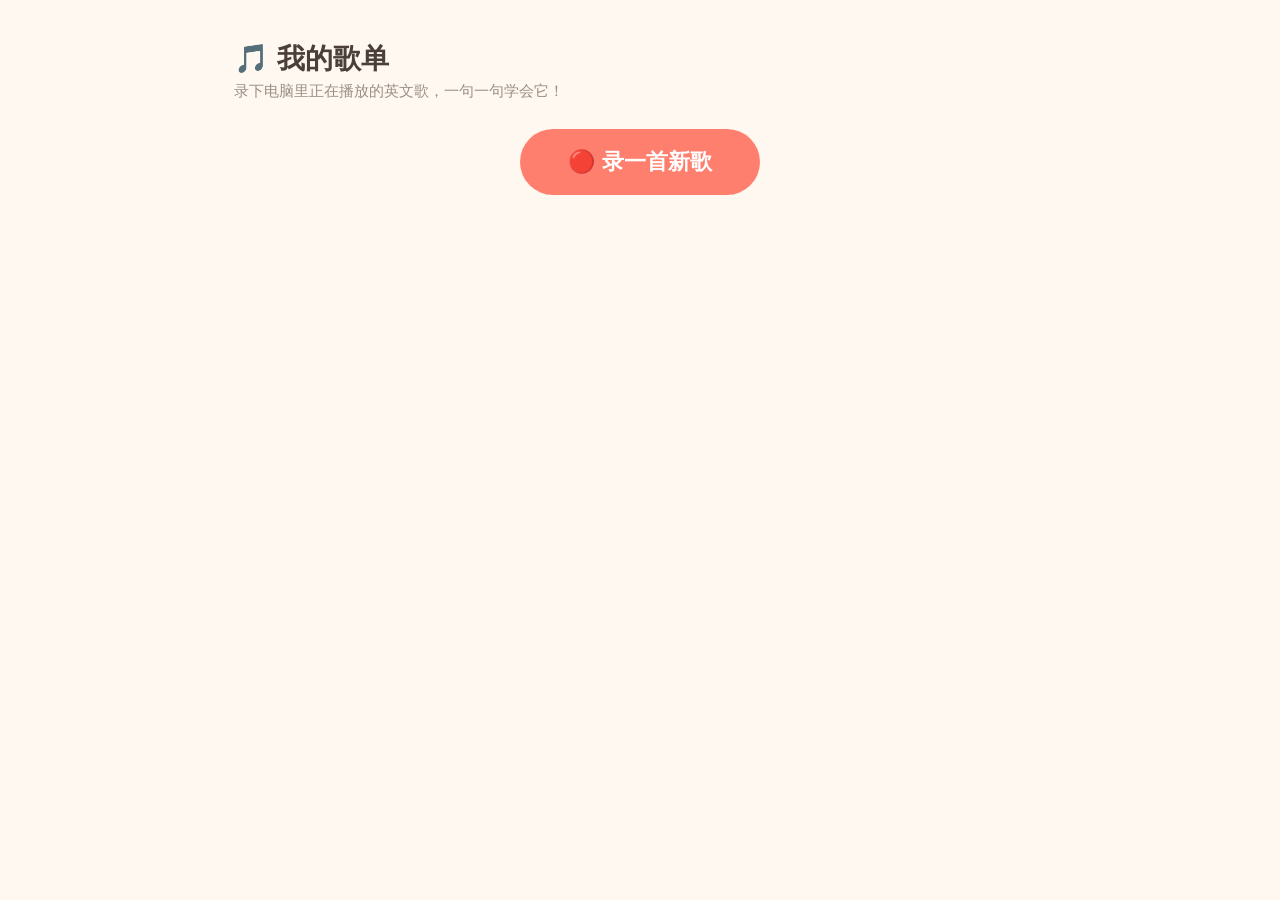
==== frontend/index.html @ c160cbda "feat: 学习页逐句手动修改连读/吞音标注——每句只存 -/^ 标记文本（spec-change 废弃 liaison/swallow），句卡右下角弹窗编辑，保存校验词序列一致，可一键恢复自动标注" ====
<!DOCTYPE html>
<html lang="zh-CN">
<head>
<meta charset="UTF-8">
<meta name="viewport" content="width=device-width, initial-scale=1.0">
<title>tinker · 唱歌学英文</title>
<link rel="stylesheet" href="style.css">
</head>
<body>

<!-- 歌曲库 -->
<section class="screen active" id="s1">
  <h1>🎵 我的歌单</h1>
  <p class="sub">录下电脑里正在播放的英文歌，一句一句学会它！</p>

  <div class="center">
    <button class="btn btn-big btn-coral" id="btn-new">🔴 录一首新歌</button>
  </div>

  <div id="song-list"></div>
  <p class="empty-hint" id="empty-hint" hidden>还没有录过歌，点上面的按钮开始吧！</p>
</section>

<!-- 内录 -->
<section class="screen" id="s2">
  <div class="rec-wrap">
    <h1>🎧 录制电脑里的歌</h1>
    <p class="rec-hint">
      ① 先在浏览器里打开网易云音乐，找到要学的歌<br>
      ② 点下面的按钮开始录音，<b>看到波纹动画后</b>马上播放歌曲<br>
      ③ 歌放完了，再点一次结束
    </p>

    <div class="rec-dot" id="rec-dot">🎙️</div>
    <div class="rec-time" id="rec-time">00:00</div>

    <div class="wave" id="rec-wave" hidden>
      <i></i><i></i><i></i><i></i><i></i><i></i><i></i><i></i><i></i><i></i>
    </div>

    <p class="rec-hint" id="rec-status">准备好了就开始</p>
    <button class="btn btn-big btn-coral" id="btn-rec-toggle">⏺ 开始录音</button>
    <p class="error" id="rec-error" hidden></p>
  </div>
</section>

<!-- 贴歌词 -->
<section class="screen" id="s3">
  <div class="learn-head">
    <button class="btn btn-ghost" id="btn-lyrics-back">← 返回</button>
    <div>
      <h1 class="head-title" id="lyrics-song-title"></h1>
      <p class="sub">把歌词贴进来，一句一行；有中文翻译就贴在英文句后面，会自动对上</p>
    </div>
  </div>
  <textarea id="lyrics-text" rows="10"
    placeholder="Twinkle, twinkle, little star&#10;一闪一闪小星星&#10;How I wonder what you are&#10;我多想知道你是什么&#10;……（不贴翻译也能学）"></textarea>
  <p class="error" id="lyrics-error" hidden></p>
  <div class="center">
    <button class="btn btn-big btn-teal" id="btn-align">✨ 保存并开始分句</button>
  </div>
  <p class="rec-hint" id="align-status" hidden>正在一句一句听歌……🎵 可能要等一两分钟，别走开</p>
</section>

<!-- 逐句学习 -->
<section class="screen" id="s4">
  <div class="learn-head">
    <button class="btn btn-ghost" id="btn-learn-back">← 返回</button>
    <div>
      <h1 class="head-title" id="learn-song-title"></h1>
      <p class="sub">点一句，听一句；跟着唱会它</p>
    </div>
  </div>

  <p class="legend">小技巧标记：<b>︶</b> 下划线的两个词要连起来读 &nbsp;·&nbsp; <b>灰色的字母</b> 轻轻带过（吞音）</p>
  <div id="line-list"></div>

  <div class="center">
    <button class="btn btn-big btn-coral" id="btn-sing">🎤 我唱一遍</button>
    <p class="rec-hint" id="sing-hint" hidden>🎧 最好戴上耳机，跟着音乐大声唱！唱完再点一次按钮</p>
    <p class="error" id="sing-error" hidden></p>
  </div>

  <div class="player-bar">
    <button class="pbtn" id="btn-prev" title="上一句（←）">
      <svg viewBox="0 0 24 24" fill="none" stroke="currentColor" stroke-width="2.4" stroke-linecap="round" stroke-linejoin="round"><path d="M6 5v14"/><path d="M20 5.5v13L9.5 12z" fill="currentColor" stroke="none"/></svg>
    </button>
    <button class="pbtn main" id="btn-play" title="播放 / 暂停（空格）"></button>
    <button class="pbtn" id="btn-next" title="下一句（→）">
      <svg viewBox="0 0 24 24" fill="none" stroke="currentColor" stroke-width="2.4" stroke-linecap="round" stroke-linejoin="round"><path d="M18 5v14"/><path d="M4 5.5v13L14.5 12z" fill="currentColor" stroke="none"/></svg>
    </button>
    <button class="pbtn" id="btn-loop" title="单句循环（↑）：点亮后反复唱这一句">
      <svg viewBox="0 0 24 24" fill="none" stroke="currentColor" stroke-width="2.4" stroke-linecap="round" stroke-linejoin="round"><path d="M17 2.5l3.5 3.5L17 9.5"/><path d="M4 11V9.5A3.5 3.5 0 017.5 6h13"/><path d="M7 21.5L3.5 18 7 14.5"/><path d="M20 13v1.5a3.5 3.5 0 01-3.5 3.5h-13"/></svg>
    </button>
    <button class="pbtn" id="btn-speed" title="变速（↓）">🐢</button>
    <span class="speed" id="speed-label">1x</span>
  </div>
</section>

<!-- 跟唱评估 -->
<section class="screen" id="s5">
  <h1>🎤 我唱得怎么样？</h1>
  <p class="sub" id="eval-song-title"></p>

  <div class="card score-hero">
    <div class="emoji" id="eval-emoji">🌈</div>
    <h2 id="eval-summary">评估中……</h2>
    <p class="sub">青绿色是原唱老师，粉色是你唱的</p>

    <div class="pitch-box">
      <canvas id="pitch-canvas" width="760" height="220"></canvas>
      <div class="pitch-legend">
        <span><i style="background:#3BBFB5"></i>原唱</span>
        <span><i style="background:#FF7F6E"></i>我唱的</span>
        <span><i style="background:#FFC53D"></i>要注意的地方</span>
      </div>
    </div>
  </div>

  <div class="judge-list" id="judge-list"></div>

  <div class="center" style="display:flex; gap:14px; justify-content:center;">
    <button class="btn btn-big btn-coral btn-mid" id="btn-sing-again">🎤 再唱一次</button>
    <button class="btn btn-big btn-teal btn-mid" id="btn-back-learn">📖 回去练习</button>
  </div>
</section>

<!-- 保存对话框 -->
<dialog id="save-dialog">
  <h2>🎉 录好啦！这首歌叫什么？</h2>
  <input type="text" id="song-title" maxlength="100" placeholder="比如：Twinkle Twinkle Little Star">
  <div class="dialog-actions">
    <button class="btn btn-ghost" id="btn-save-cancel">不要了</button>
    <button class="btn btn-teal btn-md" id="btn-save-ok">保存</button>
  </div>
</dialog>

<!-- 删除二次确认对话框 -->
<dialog id="delete-dialog">
  <h2>🗑 要把这首歌删掉吗？</h2>
  <p class="dialog-text">「<span id="delete-song-title"></span>」删掉就找不回来了哦</p>
  <div class="dialog-actions">
    <button class="btn btn-ghost" id="btn-delete-cancel">先留着</button>
    <button class="btn btn-coral btn-md" id="btn-delete-ok">删掉</button>
  </div>
</dialog>

<!-- 修改标注对话框 -->
<dialog id="markup-dialog">
  <h2 id="markup-title">✏️ 修改标注</h2>
  <p class="dialog-text" id="markup-original"></p>
  <textarea id="markup-text" rows="3" spellcheck="false"></textarea>
  <p class="legend">连起来读：两词中间加 <b>-</b>（But-I） &nbsp;·&nbsp; 轻轻带过：用 <b>^</b> 包住字母（wan^t^）</p>
  <p class="error" id="markup-error" hidden></p>
  <div class="dialog-actions">
    <button class="btn btn-ghost" id="btn-markup-reset">↺ 恢复自动</button>
    <button class="btn btn-ghost" id="btn-markup-cancel">取消</button>
    <button class="btn btn-teal btn-md" id="btn-markup-save">保存</button>
  </div>
</dialog>

<script src="app.js"></script>
</body>
</html>
---- frontend/style.css ----
/* tinker 设计基调：奶油底色 + 珊瑚粉/青绿，圆角，大字体，适合儿童（与 docs/specs/mvp/ui-mockup.html 定稿一致） */
:root {
  --bg: #FFF8F0;
  --card: #FFFFFF;
  --ink: #4A4039;
  --ink-soft: #9A8F85;
  --coral: #FF7F6E;
  --coral-soft: #FFE3DE;
  --teal: #3BBFB5;
  --teal-soft: #D9F4F2;
  --yellow-soft: #FFF3D6;
  --purple: #9B8CF2;
  --radius: 20px;
}
* { margin: 0; padding: 0; box-sizing: border-box; }
body {
  font-family: "PingFang SC", "Microsoft YaHei", sans-serif;
  background: var(--bg);
  color: var(--ink);
  min-height: 100vh;
}

.screen { display: none; padding: 40px 24px; max-width: 860px; margin: 0 auto; }
.screen.active { display: block; }
.center { text-align: center; margin: 28px 0; }

h1 { font-size: 28px; margin-bottom: 4px; }
.sub { color: var(--ink-soft); font-size: 15px; }
.error { color: var(--coral); margin-top: 16px; font-size: 15px; }
.empty-hint { text-align: center; color: var(--ink-soft); margin-top: 40px; font-size: 16px; }

.btn {
  border: none; border-radius: 999px; cursor: pointer;
  font-family: inherit; font-weight: bold; color: #fff;
  transition: transform .1s; white-space: nowrap;
}
.btn:active { transform: scale(.96); }
.btn-big { font-size: 22px; padding: 18px 48px; }
.btn-md { font-size: 16px; padding: 12px 32px; }
.btn-coral { background: var(--coral); }
.btn-teal { background: var(--teal); }
.btn-ghost {
  background: transparent; color: var(--ink-soft);
  border: 2px solid #E8DFD5; font-size: 14px; padding: 10px 24px;
}

/* 歌曲卡片 */
.song-item {
  display: flex; align-items: center; gap: 16px;
  padding: 16px; border-radius: var(--radius); background: var(--card);
  margin-top: 14px; box-shadow: 0 4px 16px rgba(74,64,57,.08); cursor: pointer;
}
.song-item:hover { outline: 3px solid var(--coral-soft); }
.song-cover {
  width: 64px; height: 64px; border-radius: 16px; flex-shrink: 0;
  display: flex; align-items: center; justify-content: center; font-size: 30px;
}
.song-meta { flex: 1; }
.song-name { font-size: 19px; font-weight: bold; }
.song-info { font-size: 13px; color: var(--ink-soft); margin-top: 4px; }
.song-del {
  width: 48px; height: 48px; border-radius: 50%; border: none; cursor: pointer;
  font-size: 20px; background: var(--yellow-soft); flex-shrink: 0;
}
.song-del:hover { background: var(--coral-soft); }
/* 拖拽排序：拖起的那张卡片半透明，其余卡片照常排列形成落点 */
.song-item { cursor: grab; }
.song-item.dragging { opacity: .4; cursor: grabbing; }

/* 录音页 */
.rec-wrap { text-align: center; padding-top: 24px; }
.rec-dot {
  width: 160px; height: 160px; border-radius: 50%; margin: 32px auto;
  background: var(--coral); display: flex; align-items: center; justify-content: center;
  font-size: 56px; color: #fff; position: relative;
}
.rec-dot.recording::before, .rec-dot.recording::after {
  content: ""; position: absolute; inset: -14px; border-radius: 50%;
  border: 4px solid var(--coral); opacity: .5; animation: ripple 1.6s infinite;
}
.rec-dot.recording::after { animation-delay: .8s; }
@keyframes ripple { from { transform: scale(.9); opacity: .6; } to { transform: scale(1.25); opacity: 0; } }
.rec-time { font-size: 44px; font-weight: bold; font-variant-numeric: tabular-nums; }
.rec-hint { color: var(--ink-soft); margin: 12px 0 28px; font-size: 16px; line-height: 1.7; }
.wave { display: flex; gap: 5px; justify-content: center; align-items: flex-end; height: 56px; margin: 20px 0; }
.wave i { width: 7px; border-radius: 4px; background: var(--teal); animation: bounce 1s infinite ease-in-out; }
.wave i:nth-child(2n) { animation-delay: .15s; }
.wave i:nth-child(3n) { animation-delay: .3s; }
.wave i:nth-child(4n) { animation-delay: .45s; }
@keyframes bounce { 0%,100% { height: 12px; } 50% { height: 52px; } }

/* 保存对话框 */
dialog {
  border: none; border-radius: var(--radius); padding: 28px;
  background: var(--card); color: var(--ink);
  box-shadow: 0 12px 40px rgba(74,64,57,.25); width: min(440px, 90vw);
}
dialog::backdrop { background: rgba(74,64,57,.4); }
dialog h2 { font-size: 20px; margin-bottom: 18px; }
.dialog-text { font-size: 16px; line-height: 1.6; }
dialog input, dialog textarea {
  width: 100%; font-size: 17px; padding: 12px 16px; border-radius: 12px;
  border: 2px solid #E8DFD5; font-family: inherit; color: var(--ink);
}
dialog textarea { resize: vertical; line-height: 1.6; background: #FFFCF7; }
dialog input:focus, dialog textarea:focus { outline: none; border-color: var(--teal); }
.dialog-actions { display: flex; justify-content: flex-end; gap: 12px; margin-top: 20px; }

/* 修改标注弹窗：句子较长，比默认对话框宽；原句对照用奶黄底突出 */
#markup-dialog { width: min(600px, 92vw); }
#markup-original {
  background: var(--yellow-soft); border-radius: 10px;
  padding: 8px 12px; margin-bottom: 12px;
}
#markup-dialog .legend { margin: 10px 0 0; }
#btn-markup-reset { margin-right: auto; } /* 恢复自动靠左，与保存/取消拉开防误点 */

/* 歌词页 */
.learn-head { display: flex; align-items: center; gap: 14px; margin-bottom: 18px; }
.head-title { font-size: 22px; }
#lyrics-text {
  width: 100%; font-size: 18px; line-height: 1.7; padding: 16px 18px;
  border-radius: var(--radius); border: 2px solid #E8DFD5;
  font-family: inherit; color: var(--ink); background: var(--card); resize: vertical;
}
#lyrics-text:focus { outline: none; border-color: var(--teal); }

/* 逐句学习页 */
.line {
  border-radius: var(--radius); padding: 18px 20px; margin-bottom: 12px;
  background: var(--card); box-shadow: 0 3px 12px rgba(74,64,57,.06);
  cursor: pointer; border: 3px solid transparent; transition: border-color .15s;
}
.line:hover { border-color: var(--teal-soft); }
.line.playing { border-color: var(--teal); background: var(--teal-soft); }
.line-en { font-size: 24px; font-weight: bold; line-height: 1.5; }
.line-zh { font-size: 15px; color: var(--ink-soft); margin-top: 6px; }
/* 连读 ⌒ 与 吞音标注（与 UI 定稿一致） */
.liaison { border-bottom: 3px solid var(--coral); border-radius: 2px; padding-bottom: 1px; }
.swallow { color: #C9BFB4; text-decoration: line-through; text-decoration-color: var(--coral); }
.line-foot { display: flex; align-items: center; gap: 10px; margin-top: 8px; min-height: 26px; }
.tip-icons { font-size: 13px; display: flex; gap: 14px; flex: 1; }
.tip-icons span { background: var(--coral-soft); color: var(--coral); border-radius: 8px; padding: 2px 8px; font-weight: bold; }
/* 每句右下角的修改标注按钮：小号幽灵风，不抢歌词的视觉重心 */
.btn-edit-markup {
  border: 2px solid #E8DFD5; background: transparent; color: var(--ink-soft);
  border-radius: 999px; font-size: 12px; font-weight: bold; padding: 3px 12px;
  cursor: pointer; font-family: inherit; flex-shrink: 0;
}
.btn-edit-markup:hover { border-color: var(--teal); color: var(--teal); }
.legend { font-size: 13px; color: var(--ink-soft); margin: 4px 0 16px; }
.legend b { color: var(--coral); }
.line-num {
  display: inline-flex; width: 28px; height: 28px; border-radius: 50%;
  background: var(--purple); color: #fff; font-size: 14px; font-weight: bold;
  align-items: center; justify-content: center; margin-right: 10px; vertical-align: 4px;
}

/* 底部播放控制条 */
.player-bar {
  position: sticky; bottom: 16px; margin-top: 20px;
  display: flex; align-items: center; justify-content: center; gap: 14px;
  background: var(--card); border-radius: 999px; padding: 12px 24px;
  box-shadow: 0 8px 24px rgba(74,64,57,.15);
}
.pbtn {
  width: 56px; height: 56px; border-radius: 50%; border: none; cursor: pointer;
  font-size: 24px; display: flex; align-items: center; justify-content: center;
  background: var(--yellow-soft); color: var(--ink);
}
.pbtn svg { width: 26px; height: 26px; }
.pbtn.main { width: 68px; height: 68px; background: var(--coral); color: #fff; font-size: 28px; }
.pbtn.main svg { width: 32px; height: 32px; }
.pbtn.on { background: var(--teal); color: #fff; }
.speed { font-size: 14px; font-weight: bold; color: var(--ink); width: 48px; text-align: center; }

/* 跟唱评估页 */
.btn-mid { font-size: 18px; padding: 14px 36px; }
.score-hero { text-align: center; padding: 24px; margin-top: 16px; }
.score-hero .emoji { font-size: 56px; }
.score-hero h2 { font-size: 24px; margin: 8px 0 4px; }
.pitch-box { margin-top: 18px; }
#pitch-canvas { width: 100%; border-radius: 12px; background: #FFFCF7; }
.pitch-legend { display: flex; gap: 20px; justify-content: center; font-size: 13px; margin-top: 8px; }
.pitch-legend i { display: inline-block; width: 20px; height: 5px; border-radius: 3px; vertical-align: middle; margin-right: 6px; }
.judge-list { margin-top: 18px; }
.judge {
  display: flex; gap: 14px; align-items: flex-start;
  padding: 14px 16px; border-radius: 16px; margin-bottom: 10px;
  background: var(--card);
}
.judge .icon { font-size: 24px; flex-shrink: 0; }
.judge.good { background: var(--teal-soft); }
.judge.bad  { background: var(--coral-soft); }
.judge.warn { background: var(--yellow-soft); }
.judge.silent { background: #F0EAE2; }
.judge .t { font-weight: bold; font-size: 16px; }
.judge .d { font-size: 14px; color: var(--ink-soft); margin-top: 3px; line-height: 1.5; }
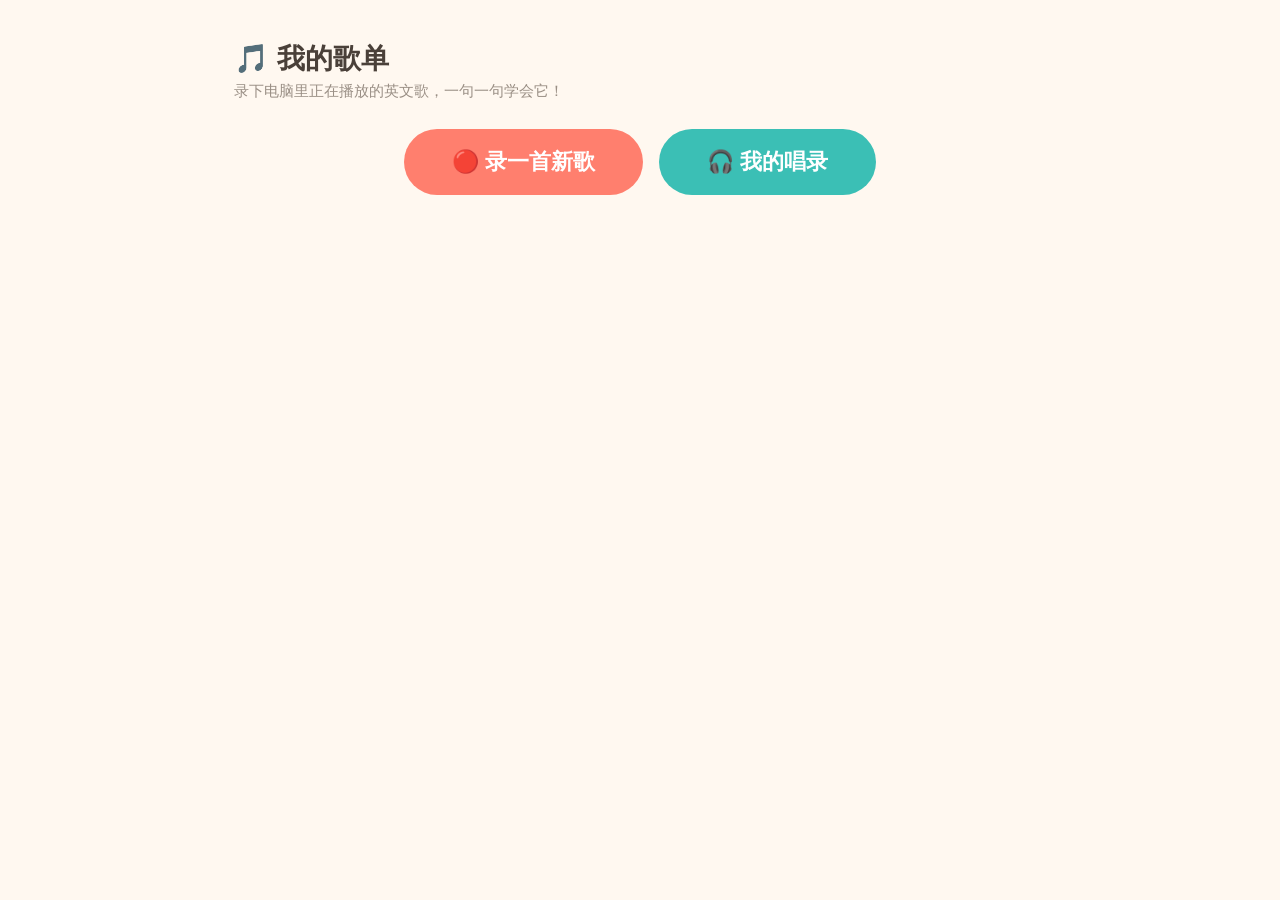
==== commit 2c18081c: "feat: 我的唱录——首页跨歌陈列跟唱成品，支持改名/回放/删除确认/拖动排序，学习页同步名称与顺序" ====
--- a/frontend/index.html
+++ b/frontend/index.html
@@ -13,8 +13,9 @@
   <h1>🎵 我的歌单</h1>
   <p class="sub">录下电脑里正在播放的英文歌，一句一句学会它！</p>
 
-  <div class="center">
+  <div class="home-actions">
     <button class="btn btn-big btn-coral" id="btn-new">🔴 录一首新歌</button>
+    <button class="btn btn-big btn-teal" id="btn-takes">🎧 我的唱录<span class="btn-count" id="takes-count" hidden></span></button>
   </div>
 
   <div id="song-list"></div>
@@ -66,19 +67,18 @@
 <section class="screen" id="s4">
   <div class="learn-head">
     <button class="btn btn-ghost" id="btn-learn-back">← 返回</button>
-    <div>
-      <h1 class="head-title" id="learn-song-title"></h1>
-      <p class="sub">点一句，听一句；跟着唱会它</p>
-    </div>
+    <h1 class="head-title" id="learn-song-title"></h1>
+    <button class="btn btn-coral btn-md" id="btn-take">🎤 录跟唱</button>
   </div>
+
+  <p class="stem-hint" id="karaoke-hint" hidden></p>
 
   <p class="legend">小技巧标记：<b>︶</b> 下划线的两个词要连起来读 &nbsp;·&nbsp; <b>灰色的字母</b> 轻轻带过（吞音）</p>
   <div id="line-list"></div>
 
-  <div class="center">
-    <button class="btn btn-big btn-coral" id="btn-sing">🎤 我唱一遍</button>
-    <p class="rec-hint" id="sing-hint" hidden>🎧 最好戴上耳机，跟着音乐大声唱！唱完再点一次按钮</p>
-    <p class="error" id="sing-error" hidden></p>
+  <div id="take-list" hidden>
+    <h2 class="take-list-title">🎧 我的演唱</h2>
+    <div id="take-items"></div>
   </div>
 
   <div class="player-bar">
@@ -89,6 +89,10 @@
     <button class="pbtn" id="btn-next" title="下一句（→）">
       <svg viewBox="0 0 24 24" fill="none" stroke="currentColor" stroke-width="2.4" stroke-linecap="round" stroke-linejoin="round"><path d="M18 5v14"/><path d="M4 5.5v13L14.5 12z" fill="currentColor" stroke="none"/></svg>
     </button>
+    <div class="stem-switch" role="group" aria-label="音轨">
+      <button class="stem-btn on" id="btn-stem-original">🎤 原唱</button>
+      <button class="stem-btn" id="btn-stem-instrumental">🎹 伴奏</button>
+    </div>
     <button class="pbtn" id="btn-loop" title="单句循环（↑）：点亮后反复唱这一句">
       <svg viewBox="0 0 24 24" fill="none" stroke="currentColor" stroke-width="2.4" stroke-linecap="round" stroke-linejoin="round"><path d="M17 2.5l3.5 3.5L17 9.5"/><path d="M4 11V9.5A3.5 3.5 0 017.5 6h13"/><path d="M7 21.5L3.5 18 7 14.5"/><path d="M20 13v1.5a3.5 3.5 0 01-3.5 3.5h-13"/></svg>
     </button>
@@ -97,33 +101,53 @@
   </div>
 </section>
 
-<!-- 跟唱评估 -->
+<!-- 我的唱录：跨歌曲陈列所有跟唱成品 -->
 <section class="screen" id="s5">
-  <h1>🎤 我唱得怎么样？</h1>
-  <p class="sub" id="eval-song-title"></p>
-
-  <div class="card score-hero">
-    <div class="emoji" id="eval-emoji">🌈</div>
-    <h2 id="eval-summary">评估中……</h2>
-    <p class="sub">青绿色是原唱老师，粉色是你唱的</p>
-
-    <div class="pitch-box">
-      <canvas id="pitch-canvas" width="760" height="220"></canvas>
-      <div class="pitch-legend">
-        <span><i style="background:#3BBFB5"></i>原唱</span>
-        <span><i style="background:#FF7F6E"></i>我唱的</span>
-        <span><i style="background:#FFC53D"></i>要注意的地方</span>
-      </div>
+  <div class="learn-head">
+    <button class="btn btn-ghost" id="btn-takes-back">← 返回</button>
+    <div>
+      <h1 class="head-title">🎧 我的唱录</h1>
+      <p class="sub">按住左边 ⠿ 可以拖动排序，把最喜欢的排到前面</p>
     </div>
   </div>
+  <p class="error" id="takes-error" hidden></p>
+  <div id="take-library"></div>
+  <p class="empty-hint" id="takes-empty" hidden>
+    还没有唱录……<br>去歌单打开一首歌，戴上耳机点「🎤 录跟唱」吧！
+  </p>
+</section>
 
-  <div class="judge-list" id="judge-list"></div>
+<!-- 跟唱成品回放对话框 -->
+<dialog id="take-dialog">
+  <h2>🎉 唱完啦！听听看</h2>
+  <p class="dialog-text">你的声音和伴奏已经合成一段啦</p>
+  <audio id="take-audio" controls></audio>
+  <div class="dialog-actions">
+    <button class="btn btn-ghost" id="btn-take-discard">🗑 不要了</button>
+    <button class="btn btn-teal btn-md" id="btn-take-keep">收下</button>
+  </div>
+</dialog>
 
-  <div class="center" style="display:flex; gap:14px; justify-content:center;">
-    <button class="btn btn-big btn-coral btn-mid" id="btn-sing-again">🎤 再唱一次</button>
-    <button class="btn btn-big btn-teal btn-mid" id="btn-back-learn">📖 回去练习</button>
+<!-- 唱录重命名对话框 -->
+<dialog id="take-rename-dialog">
+  <h2>✏️ 给这条唱录起个名字</h2>
+  <input type="text" id="take-rename-input" maxlength="100" placeholder="比如：第一次唱小星星">
+  <p class="error" id="take-rename-error" hidden></p>
+  <div class="dialog-actions">
+    <button class="btn btn-ghost" id="btn-take-rename-cancel">取消</button>
+    <button class="btn btn-teal btn-md" id="btn-take-rename-save">保存</button>
   </div>
-</section>
+</dialog>
+
+<!-- 唱录删除二次确认对话框 -->
+<dialog id="take-delete-dialog">
+  <h2>🗑 要删掉这条唱录吗？</h2>
+  <p class="dialog-text">「<span id="take-delete-name"></span>」删掉就找不回来了哦</p>
+  <div class="dialog-actions">
+    <button class="btn btn-ghost" id="btn-take-delete-cancel">先留着</button>
+    <button class="btn btn-coral btn-md" id="btn-take-delete-ok">删掉</button>
+  </div>
+</dialog>
 
 <!-- 保存对话框 -->
 <dialog id="save-dialog">
--- a/frontend/style.css
+++ b/frontend/style.css
@@ -44,6 +44,19 @@
   border: 2px solid #E8DFD5; font-size: 14px; padding: 10px 24px;
 }
 
+/* 首页按钮行：录新歌与我的唱录并排；窄屏自动换行 */
+.home-actions {
+  display: flex; justify-content: center; align-items: center;
+  flex-wrap: wrap; gap: 16px; margin: 28px 0;
+}
+.btn-count {
+  display: inline-flex; align-items: center; justify-content: center;
+  min-width: 26px; height: 26px; padding: 0 8px; margin-left: 8px;
+  border-radius: 999px; background: #fff; color: var(--teal);
+  font-size: 14px; vertical-align: 2px;
+}
+.btn-count[hidden] { display: none; } /* 作者样式的 display 会盖掉 hidden 的 UA 样式 */
+
 /* 歌曲卡片 */
 .song-item {
   display: flex; align-items: center; gap: 16px;
@@ -117,7 +130,7 @@
 
 /* 歌词页 */
 .learn-head { display: flex; align-items: center; gap: 14px; margin-bottom: 18px; }
-.head-title { font-size: 22px; }
+.head-title { font-size: 22px; margin: 0; }
 #lyrics-text {
   width: 100%; font-size: 18px; line-height: 1.7; padding: 16px 18px;
   border-radius: var(--radius); border: 2px solid #E8DFD5;
@@ -148,6 +161,14 @@
   cursor: pointer; font-family: inherit; flex-shrink: 0;
 }
 .btn-edit-markup:hover { border-color: var(--teal); color: var(--teal); }
+/* 句界微调按钮：竖排两个小号幽灵按钮，句卡最右缘 */
+.line-tweak { display: flex; flex-direction: column; gap: 4px; flex-shrink: 0; }
+.btn-tweak {
+  border: 2px solid #E8DFD5; background: transparent; color: var(--ink-soft);
+  border-radius: 8px; font-size: 11px; width: 26px; height: 22px; line-height: 1;
+  cursor: pointer; font-family: inherit; padding: 0;
+}
+.btn-tweak:hover { border-color: var(--teal); color: var(--teal); }
 .legend { font-size: 13px; color: var(--ink-soft); margin: 4px 0 16px; }
 .legend b { color: var(--coral); }
 .line-num {
@@ -159,8 +180,9 @@
 /* 底部播放控制条 */
 .player-bar {
   position: sticky; bottom: 16px; margin-top: 20px;
-  display: flex; align-items: center; justify-content: center; gap: 14px;
-  background: var(--card); border-radius: 999px; padding: 12px 24px;
+  display: flex; align-items: center; justify-content: center; gap: 12px;
+  flex-wrap: wrap; row-gap: 8px; max-width: calc(100vw - 24px);
+  background: var(--card); border-radius: 32px; padding: 12px 20px;
   box-shadow: 0 8px 24px rgba(74,64,57,.15);
 }
 .pbtn {
@@ -174,25 +196,102 @@
 .pbtn.on { background: var(--teal); color: #fff; }
 .speed { font-size: 14px; font-weight: bold; color: var(--ink); width: 48px; text-align: center; }
 
-/* 跟唱评估页 */
-.btn-mid { font-size: 18px; padding: 14px 36px; }
-.score-hero { text-align: center; padding: 24px; margin-top: 16px; }
-.score-hero .emoji { font-size: 56px; }
-.score-hero h2 { font-size: 24px; margin: 8px 0 4px; }
-.pitch-box { margin-top: 18px; }
-#pitch-canvas { width: 100%; border-radius: 12px; background: #FFFCF7; }
-.pitch-legend { display: flex; gap: 20px; justify-content: center; font-size: 13px; margin-top: 8px; }
-.pitch-legend i { display: inline-block; width: 20px; height: 5px; border-radius: 3px; vertical-align: middle; margin-right: 6px; }
-.judge-list { margin-top: 18px; }
-.judge {
-  display: flex; gap: 14px; align-items: flex-start;
-  padding: 14px 16px; border-radius: 16px; margin-bottom: 10px;
-  background: var(--card);
-}
-.judge .icon { font-size: 24px; flex-shrink: 0; }
-.judge.good { background: var(--teal-soft); }
-.judge.bad  { background: var(--coral-soft); }
-.judge.warn { background: var(--yellow-soft); }
-.judge.silent { background: #F0EAE2; }
-.judge .t { font-weight: bold; font-size: 16px; }
-.judge .d { font-size: 14px; color: var(--ink-soft); margin-top: 3px; line-height: 1.5; }
+/* 原唱 / 伴奏切换（karaoke）：在底部播放控制条里，和播放/上一句/下一句放一起 */
+.stem-switch { display: inline-flex; background: #F1E9DF; border-radius: 999px; padding: 3px; }
+.stem-btn {
+  border: none; background: transparent; color: var(--ink-soft); font-family: inherit;
+  font-weight: bold; font-size: 14px; padding: 7px 13px; border-radius: 999px; cursor: pointer;
+}
+.stem-btn.on { background: var(--card); color: var(--ink); box-shadow: 0 2px 6px rgba(74,64,57,.12); }
+.stem-btn.busy { animation: stem-pulse 1.2s ease-in-out infinite; }
+@keyframes stem-pulse { 50% { opacity: .45; } }
+/* 生成/录音提示：平时隐藏，出现时在标题与歌词之间占一行 */
+.stem-hint { margin: -6px 0 14px; font-size: 14px; color: var(--ink-soft); line-height: 1.5; }
+
+/* 跟唱录音与"我的演唱"（karaoke M3） */
+#btn-take { margin-left: auto; }
+#btn-take.recording { animation: take-blink 1s ease-in-out infinite; }
+@keyframes take-blink { 50% { opacity: .5; } }
+/* 录音期间锁住播放条与歌词点击：任何 seek/暂停/变速都会让成品对不上拍 */
+.player-bar.locked, #line-list.locked { opacity: .45; pointer-events: none; }
+#take-list { margin: 20px 0 10px; }
+.take-list-title { font-size: 18px; margin-bottom: 10px; }
+.take-item {
+  display: flex; align-items: center; gap: 10px; background: var(--card);
+  border-radius: 999px; padding: 8px 14px; margin-bottom: 8px;
+  box-shadow: 0 2px 8px rgba(74,64,57,.06);
+}
+.take-label { flex: 1; min-width: 0; }
+.take-label .take-name {
+  font-size: 15px; font-weight: bold;
+  white-space: nowrap; overflow: hidden; text-overflow: ellipsis;
+}
+.take-label .take-meta {
+  font-size: 12px; color: var(--ink-soft); margin-top: 2px; white-space: nowrap;
+}
+.take-btn {
+  border: none; background: var(--yellow-soft); border-radius: 999px;
+  width: 38px; height: 38px; font-size: 16px; cursor: pointer; font-family: inherit;
+}
+.take-btn.del { background: var(--coral-soft); }
+#take-audio { width: 100%; margin: 6px 0 14px; }
+
+/* 我的唱录（takes-library）：跨歌列表，卡片式条目 + 拖动把手 + 播放进度 */
+#take-library { margin-top: 6px; }
+.take-card {
+  display: flex; align-items: center; gap: 12px; padding: 14px 16px;
+  margin-top: 12px; border-radius: var(--radius); background: var(--card);
+  box-shadow: 0 3px 12px rgba(74,64,57,.07); border: 3px solid transparent;
+  cursor: pointer; transition: border-color .15s, background .15s;
+}
+.take-card:hover { border-color: var(--teal-soft); }
+.take-card.playing { border-color: var(--teal); background: var(--teal-soft); }
+.take-card.dragging { opacity: .4; }
+.drag-grip {
+  font-size: 26px; line-height: 1; color: var(--ink-soft); cursor: grab;
+  padding: 4px 2px; flex-shrink: 0; user-select: none; letter-spacing: -2px;
+}
+.drag-grip:hover { color: var(--teal); }
+.drag-grip:active { cursor: grabbing; }
+.take-art {
+  width: 52px; height: 52px; border-radius: 14px; flex-shrink: 0;
+  display: flex; align-items: center; justify-content: center;
+  font-size: 26px; background: var(--yellow-soft);
+}
+.take-card.playing .take-art { background: var(--card); animation: take-bob 1.1s ease-in-out infinite; }
+@keyframes take-bob { 50% { transform: translateY(-3px) rotate(-4deg); } }
+.take-main { flex: 1; min-width: 0; }
+.take-card .take-name {
+  font-size: 18px; font-weight: bold;
+  white-space: nowrap; overflow: hidden; text-overflow: ellipsis;
+}
+.take-card .take-info {
+  font-size: 13px; color: var(--ink-soft); margin-top: 3px;
+  white-space: nowrap; overflow: hidden; text-overflow: ellipsis;
+}
+.take-progress {
+  display: none; height: 4px; border-radius: 999px; overflow: hidden;
+  background: rgba(59,191,181,.22); margin-top: 8px;
+}
+.take-card.playing .take-progress { display: block; }
+.take-progress i {
+  display: block; height: 100%; width: 0; border-radius: 999px;
+  background: var(--teal); transition: width .25s linear;
+}
+.take-action {
+  width: 44px; height: 44px; border-radius: 50%; border: none; flex-shrink: 0;
+  cursor: pointer; font-size: 18px; font-family: inherit;
+  display: flex; align-items: center; justify-content: center;
+}
+.take-action.play { background: var(--teal); color: #fff; font-size: 16px; }
+.take-action.rename { background: var(--teal-soft); }
+.take-action.del { background: var(--coral-soft); }
+.take-action:hover { filter: brightness(.96); }
+
+/* 唱录条目在窄屏上收一点，保证四个按钮不挤成两行 */
+@media (max-width: 560px) {
+  .take-card { gap: 8px; padding: 12px; }
+  .take-art { display: none; }
+  .take-action { width: 38px; height: 38px; font-size: 15px; }
+  .take-card .take-name { font-size: 16px; }
+}
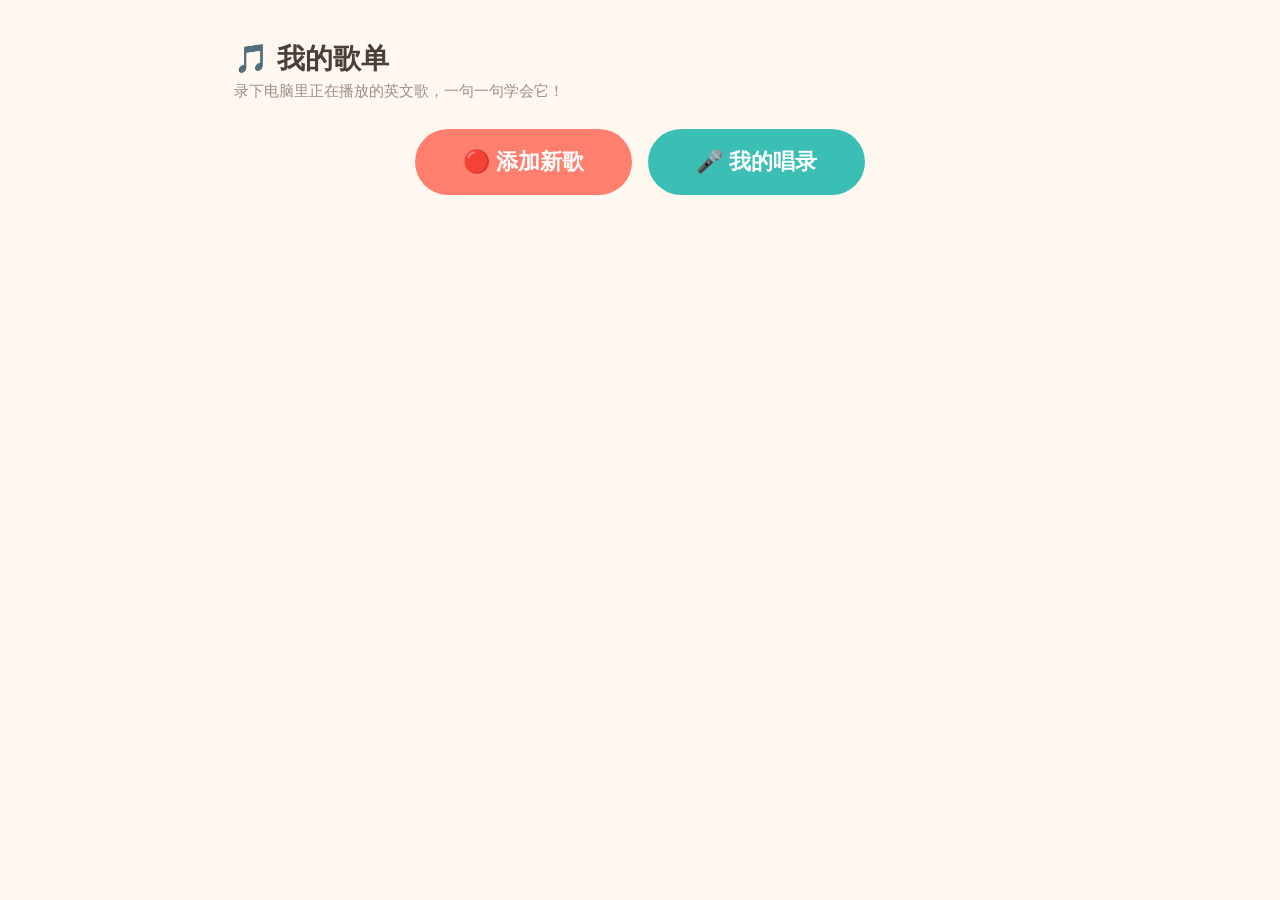
==== commit ea2d9d52: "feat: 首页主按钮改「添加新歌」、唱录入口换麦克风图标，录制页加返回按钮（录音中返回即丢弃）" ====
--- a/frontend/index.html
+++ b/frontend/index.html
@@ -14,8 +14,8 @@
   <p class="sub">录下电脑里正在播放的英文歌，一句一句学会它！</p>
 
   <div class="home-actions">
-    <button class="btn btn-big btn-coral" id="btn-new">🔴 录一首新歌</button>
-    <button class="btn btn-big btn-teal" id="btn-takes">🎧 我的唱录<span class="btn-count" id="takes-count" hidden></span></button>
+    <button class="btn btn-big btn-coral" id="btn-new">🔴 添加新歌</button>
+    <button class="btn btn-big btn-teal" id="btn-takes">🎤 我的唱录<span class="btn-count" id="takes-count" hidden></span></button>
   </div>
 
   <div id="song-list"></div>
@@ -24,6 +24,9 @@
 
 <!-- 内录 -->
 <section class="screen" id="s2">
+  <div class="learn-head">
+    <button class="btn btn-ghost" id="btn-rec-back">← 返回</button>
+  </div>
   <div class="rec-wrap">
     <h1>🎧 录制电脑里的歌</h1>
     <p class="rec-hint">
--- a/frontend/style.css
+++ b/frontend/style.css
@@ -96,6 +96,7 @@
 .rec-time { font-size: 44px; font-weight: bold; font-variant-numeric: tabular-nums; }
 .rec-hint { color: var(--ink-soft); margin: 12px 0 28px; font-size: 16px; line-height: 1.7; }
 .wave { display: flex; gap: 5px; justify-content: center; align-items: flex-end; height: 56px; margin: 20px 0; }
+.wave[hidden] { display: none; } /* 作者样式的 display 会盖掉 hidden 的 UA 样式（同 .btn-count） */
 .wave i { width: 7px; border-radius: 4px; background: var(--teal); animation: bounce 1s infinite ease-in-out; }
 .wave i:nth-child(2n) { animation-delay: .15s; }
 .wave i:nth-child(3n) { animation-delay: .3s; }
